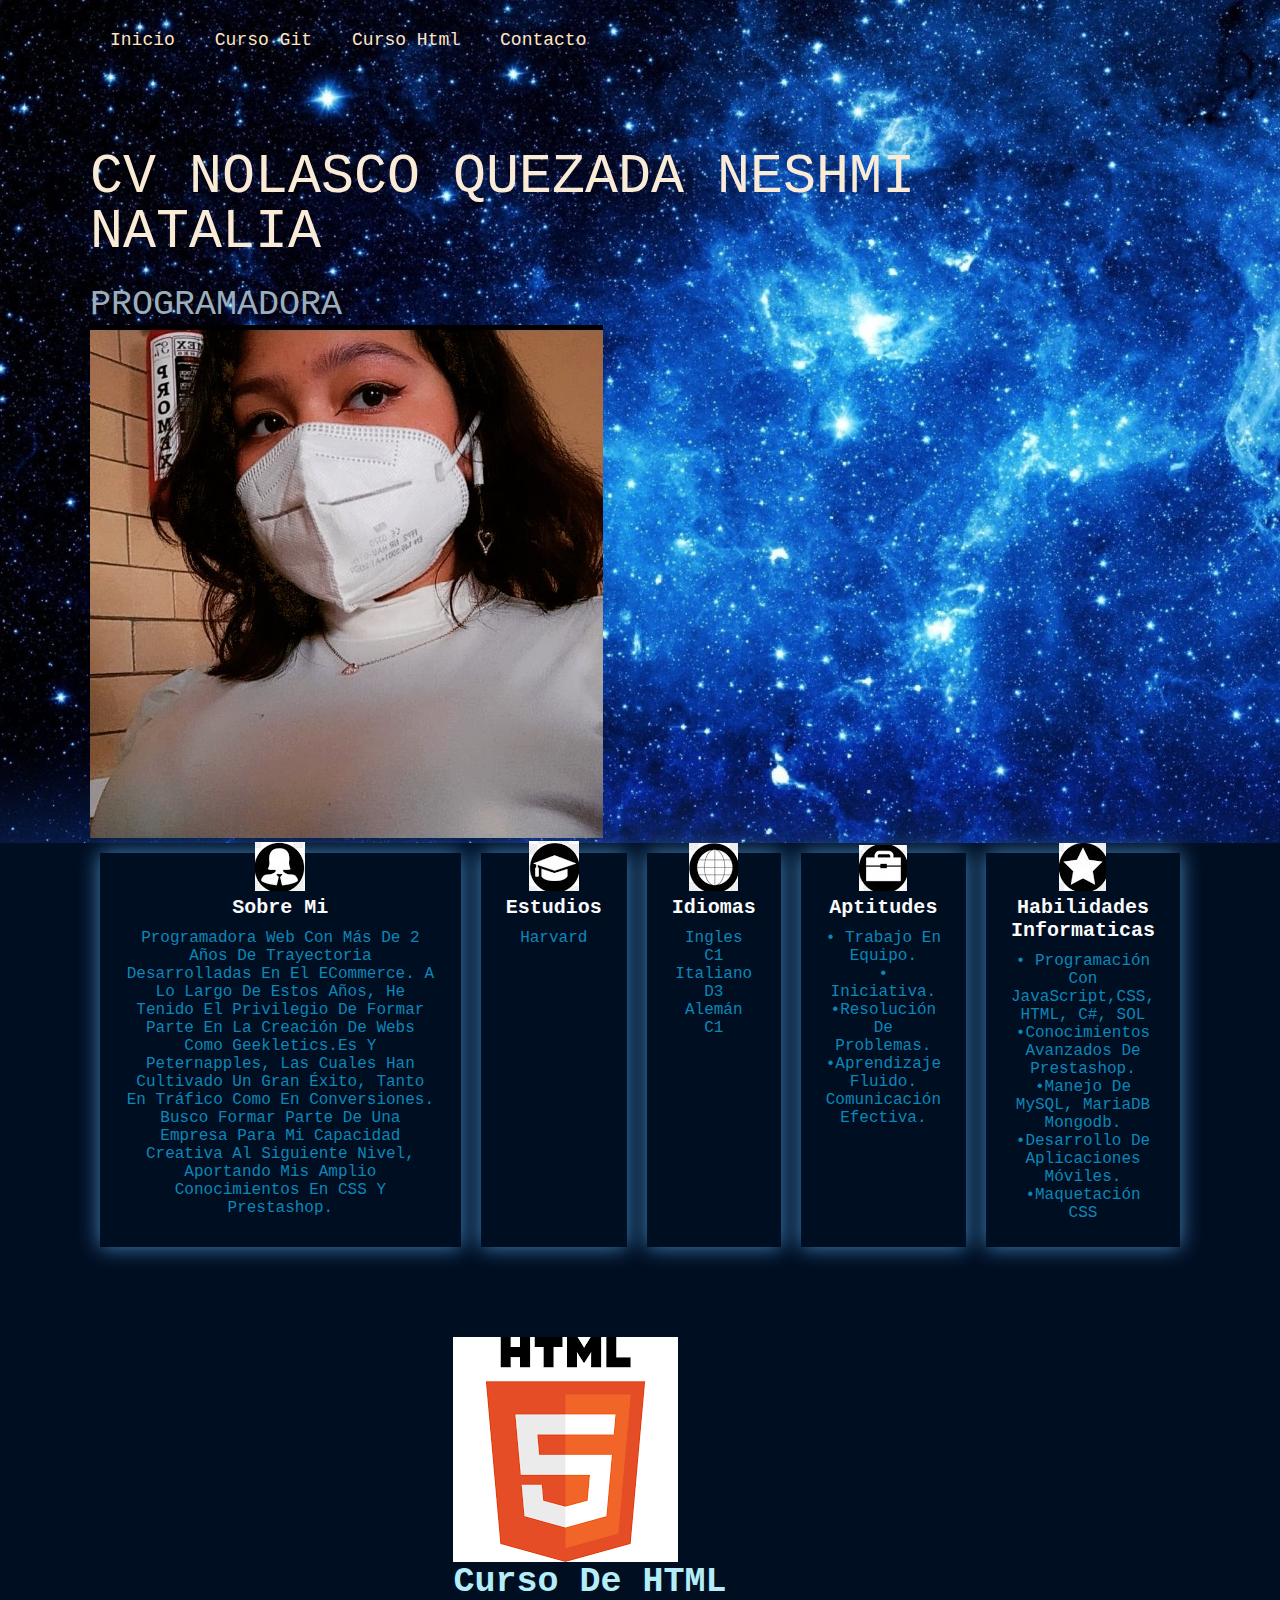
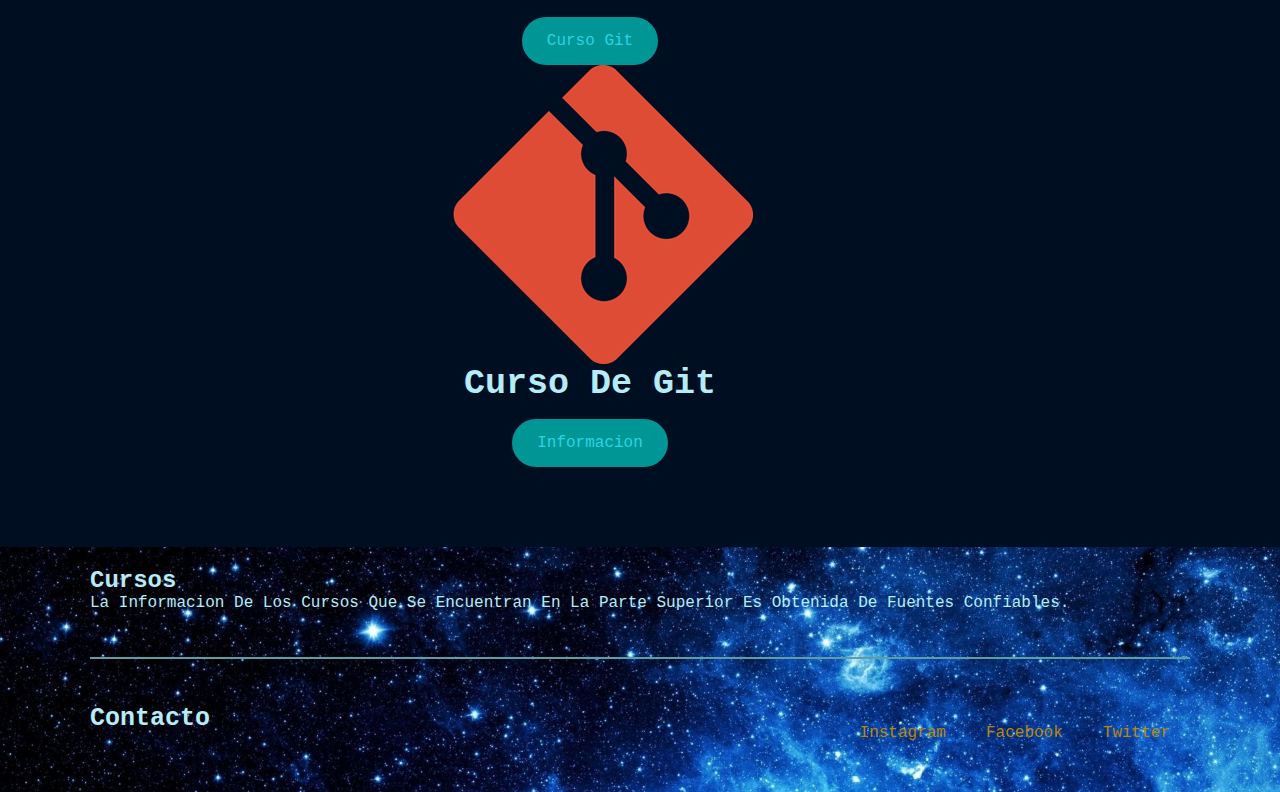
==== cvhtml.html @ 36c1f737 "segunda version" ====
<!DOCTYPE html>
<html>
    <head>
        <title>cv</title>
        <link rel="stylesheet" href="style.css">
    </head>
    <body>
        <header>
            <div class="menu container">
                <nav class="navbar">
                    <ul>
                        <li><a href= "curriculum.html">Inicio</a></li>
                        <li><a href= "cursogit.html">Curso Git</a></li>
                        <li><a href= "cursohtml.html">Curso html</a></li>
                        <li><a href= "contacto.html">Contacto</a></li>
                    </ul>
                </nav>
            </div>
            <div class="header-contant container">
                <div class="content">
                    <h1>CV Nolasco Quezada Neshmi Natalia</h1>
                    <p>
                        Programadora
                    </p>
                </div>
                <img src="imagenes/yo.jpeg" alt="">
            </div>
        </header>
        <main class="services container">
            <div class="service">
                <img src="imagenes/logoic.jpg" alt="">
                <h3>Sobre mi</h3>
                <p>
                    Programadora web con más de 2 años de trayectoria desarrolladas en el eCommerce. A lo largo de estos años, he tenido el privilegio de formar parte en la creación de webs como geekletics.es y peternapples, las cuales han cultivado un gran éxito, tanto en tráfico como en conversiones. Busco formar parte de una empresa para mi capacidad creativa al siguiente nivel, aportando mis amplio conocimientos en CSS y Prestashop.
                </p>
            </div>
            <div class="service">
                <img src="imagenes/logoest.jpg" alt="">
                <h3>Estudios</h3>
                <p>
                    Harvard
                </p>
            </div>
            <div class="service">
                <img src="imagenes/logomun.jpg" alt="">
                <h3>Idiomas</h3>
                <p>Ingles C1</p>
                <p>Italiano D3</p>
                <p>Alemán C1</p>
            </div>
            <div class="service">
                <img src="imagenes/logoport.jpg" alt="">
                <h3>Aptitudes</h3>
                <p>• Trabajo en equipo.</p>
                <p>• Iniciativa.</p>
                <p>•Resolución de problemas.</p>
                <p>•Aprendizaje fluido.</p>
                <p>Comunicación efectiva.</p>
            </div>
            <div class="service">
                <img src="imagenes/logoestre.jpg" alt="">
                <h3>Habilidades Informaticas</h3>
                <p>• Programación con JavaScript,CSS, HTML, C#, SOL</p>
                <p>•Conocimientos avanzados de Prestashop.</p>
                <p>•Manejo de MySQL, MariaDB Mongodb.</p>
                <p>•Desarrollo de aplicaciones móviles.</p>
                <p>•Maquetación CSS</p>
            </div>
        </main>
        <section class="curso-htmlcss">
            <div class="curso">
                <img src="imagenes/html.png" alt"">
                <div class="Curso-1">
                    <h3>Curso de HTML</h3>   
                    <a href="cursohtml.html" class="btn-2">Curso Git</a>
                </div>
            <div class="curso">
                <img src="imagenes/git-logo.png" alt"">
                <div class="Curso-3">
                    <h3>Curso de Git</h3>    
                    <a href="cursogit.html" class="btn-2">informacion</a>
                </div>
            </div>
        </section>
        <footer>
            <div class="container">
                <div class="info">
                    <div class="info-content">
                        <div clas="info-price">
                            <h2>Cursos</h2>
                            <p>La informacion de los cursos que se encuentran en la parte superior es obtenida de fuentes confiables.
                            </p>
                        </div>
                    </div>
                    <hr>
                    <div class="enlaces">
                        <h3>Contacto</h3>
                        <div class="enlace">
                            <li><a href="https://www.instagram.com/">Instagram</a></li>
                            <li><a href="https://www.facebook.com/">Facebook</a></li>
                            <li><a href="https://twitter.com/?lang=es">Twitter</a></li>
                        </div>
                    </div>
                </div>
            </div>
        </footer>
    </body>
</html>
---- style.css ----
@import url('https://fonts.googleapis.com/css2?family=Poppins:ital,wght@0,400;0,500;0,600;0,700;1,400&display=swap');

* {
    margin: 0;
    padding: 0;
    box-sizing: border-box;
    text-transform: capitalize;
    text-decoration: none;
    list-style: none;
    font-family: 'Courier New', Courier, monospace;
    color:rgb(180, 237, 247);
}
body {
    background-color: #000e22 ;
}
header {
    background-image: url(imagenes/fondo2.jpg) ;
    background-position: center bottom;
    background-repeat: no-repeat;
    background-size: cover;
    min-height: 70vh;
    display: flex;
    align-items: center;

}
.container {
    max-width: 1100px;
    margin: 0 auto;

}
.menu{
    position: absolute;
    top: 10px;
    left: 0;
    right: 0;
    display: flex;
    align-items: center;
    justify-content: space-between;
    z-index: 1000;
}

.menu .navbar ul li{
    position: relative;
    float:left;
}

.menu .navbar ul li a{
    font-size: 18px;
    padding: 20px;
    color: bisque;
    display: block;
}

.menu .navbar ul li a:hover{
    color: rgb(255, 0, 106);
}

#menu{
    display: none;
}

.header-content{
    display: flex;
}
.content {
    padding: 150px 150px 0px 0px;
}

.content h1 {
    color:antiquewhite;
    font-size: 55px;
    text-transform: uppercase;
    font-weight: 500;
    line-height: 55px;
}

.content p{
    margin-top: 25px;
    color: rgb(155, 174, 185);
    text-transform: uppercase;
    font-size: 35px;
    line-height: 40px;
    
}

.services {
    padding: 10px 0px;
    display: flex;
    justify-content: space-between;
    text-align: center;
}

.service{
    padding: 25px;
    margin: 0px 10px;
    box-shadow: 0px 0px 20px rgba(76, 149, 209, 0.897);
}

.service img{
    margin-top: -50px;
}

.service h3{
    font-size: 20px;
    color: rgb(250, 250, 250); 
    margin-bottom: 10px;
}

.service p{
    color: rgb(11, 135, 184);
    font-size: 16px;
}

.curso-htmlcss {
    padding: 80px 0px;
    display: flex;
    justify-content: center;
    text-align: center;
    
}

.curso-htmlcss h2{
    font-size: 55px;
}

.curso-htmlcss img{
    display: flex;
    align-items: center;
}

.Curso-1{
    text-align: center;
    margin-right: 100px;
}

.Curso-1 h3{
    font-size: 35px;
    margin-bottom: 15px;
}

.Curso-1 p{
    font-size: 10px;
    color: rgb(0, 255, 234);
    margin-bottom: 25px;
}

.Curso-3{
    text-align: center;
    margin-right: 100px;
}

.Curso-3 h3{
    font-size: 35px;
    margin-bottom: 15px;
}

.Curso-3 p{
    font-size: 10px;
    color: aquamarine;
    margin-bottom: 25px;
}

.btn-2{
    display: inline-block;
    padding: 15px 25px;
    border-radius: 25px;
    background-color: rgb(1, 150, 150);
    color: rgb(40, 212, 228);
}

.btn-2:hover{
    background-color: rgba(231, 87, 118, 0.808);
}

footer{
    padding: 20px 0px 30px 0px;
    background-image: url(imagenes/fondo2.jpg);
    background-position: top center;
    background-repeat: no-repeat;
    background-size: cover;
}
.info-content{
    display: flex;
}
.info-price{
    padding: 35px;
    text-align: center;
    background-color: darkorchid;
    box-shadow: 0px 0px 25px chartreuse;
    margin: 0px 150px 0px 0px;
    color: beige;
}

.info-price h2{
    font-size: 25px;
    margin-bottom: 10px;
}

.price{
    font-size: 14px;
    color: aqua !important;
    margin-bottom: 10px; 
}

.info-price p{
    font-size: 16px;
    color: beige;
}


hr{
    margin: 45px 0px;
    border: 0.5px solid cadetblue;
}
.enlaces{
    display: flex;
    justify-content: space-between;
    color:blueviolet;
}

.enlaces h3{
    font-size: 25px;
}

.enlace{
    display: flex;
}

.enlace li a {
    display: block;
    margin: 20px;
    color: darkgoldenrod;
}

.enlace li a:hover{
    color: #0ee0e7;
}

@media (max-width:991px){
    .menu{
        padding: 20px;
    }
    .menu .navbar {
        position: absolute;
        top: 100%;
        left: 0;
        right: 0;
        background-color: rgb(255, 102, 0);
        display: none;
    }
    .menu .navbar ul li{
        width: 100%;
    }
    #menu:checked ~ .navbar{
        display: initial;
    }
    header{
        height: 0vh;
        padding: 400px 0px;
        background-position:center center;
    }
    .header-content{
        flex-direction: column;
        text-align: center;
        align-items: center;
        padding: 0px 30px;
    }
    .content{
        padding: 0px;
    }
    .content h1{
        margin-top: 100px;
        font-size: 45px;
    }
    .content p{
        margin-top:0px;
    }
    .header-content img{
        width:150px;
    }
    .services{
        flex-direction: column;
        padding: 50px 30px 0px 30px;
    }
    .service{
        margin-bottom: 50px;
    }
    .curso-htmlcss{
        padding: 0px 30px 30px 30px;
    }
    .curso-htmlcss h2{
        margin-bottom: 15px;
    }
    .curso{
        flex-direction: column;
    }
    .curso img{
        display:none;
    }
    .Curso-1{
        text-align: center;
        margin: 0px 0px 25px 0px;
    }
    .Curso-2{
        text-align: center;
        margin: 0px 0px 25px 0px;
    }
    .Curso-3{
        text-align: center;
        margin: 0px 0px 25px 0px;
    }
    footer{
        padding: 0px 30px 30px 30px;
    }
    
    .info-content{
        flex-direction: column;
        text-align: center;
    }
    .info-price{
        margin: 0px 0px 20px 0px;
    }
    hr{
        margin: 25px 0px;
    }
    .enlaces{
        flex-direction: column;
        align-items: center;
    }
    .enlace{
        flex-direction: column;
    }
}
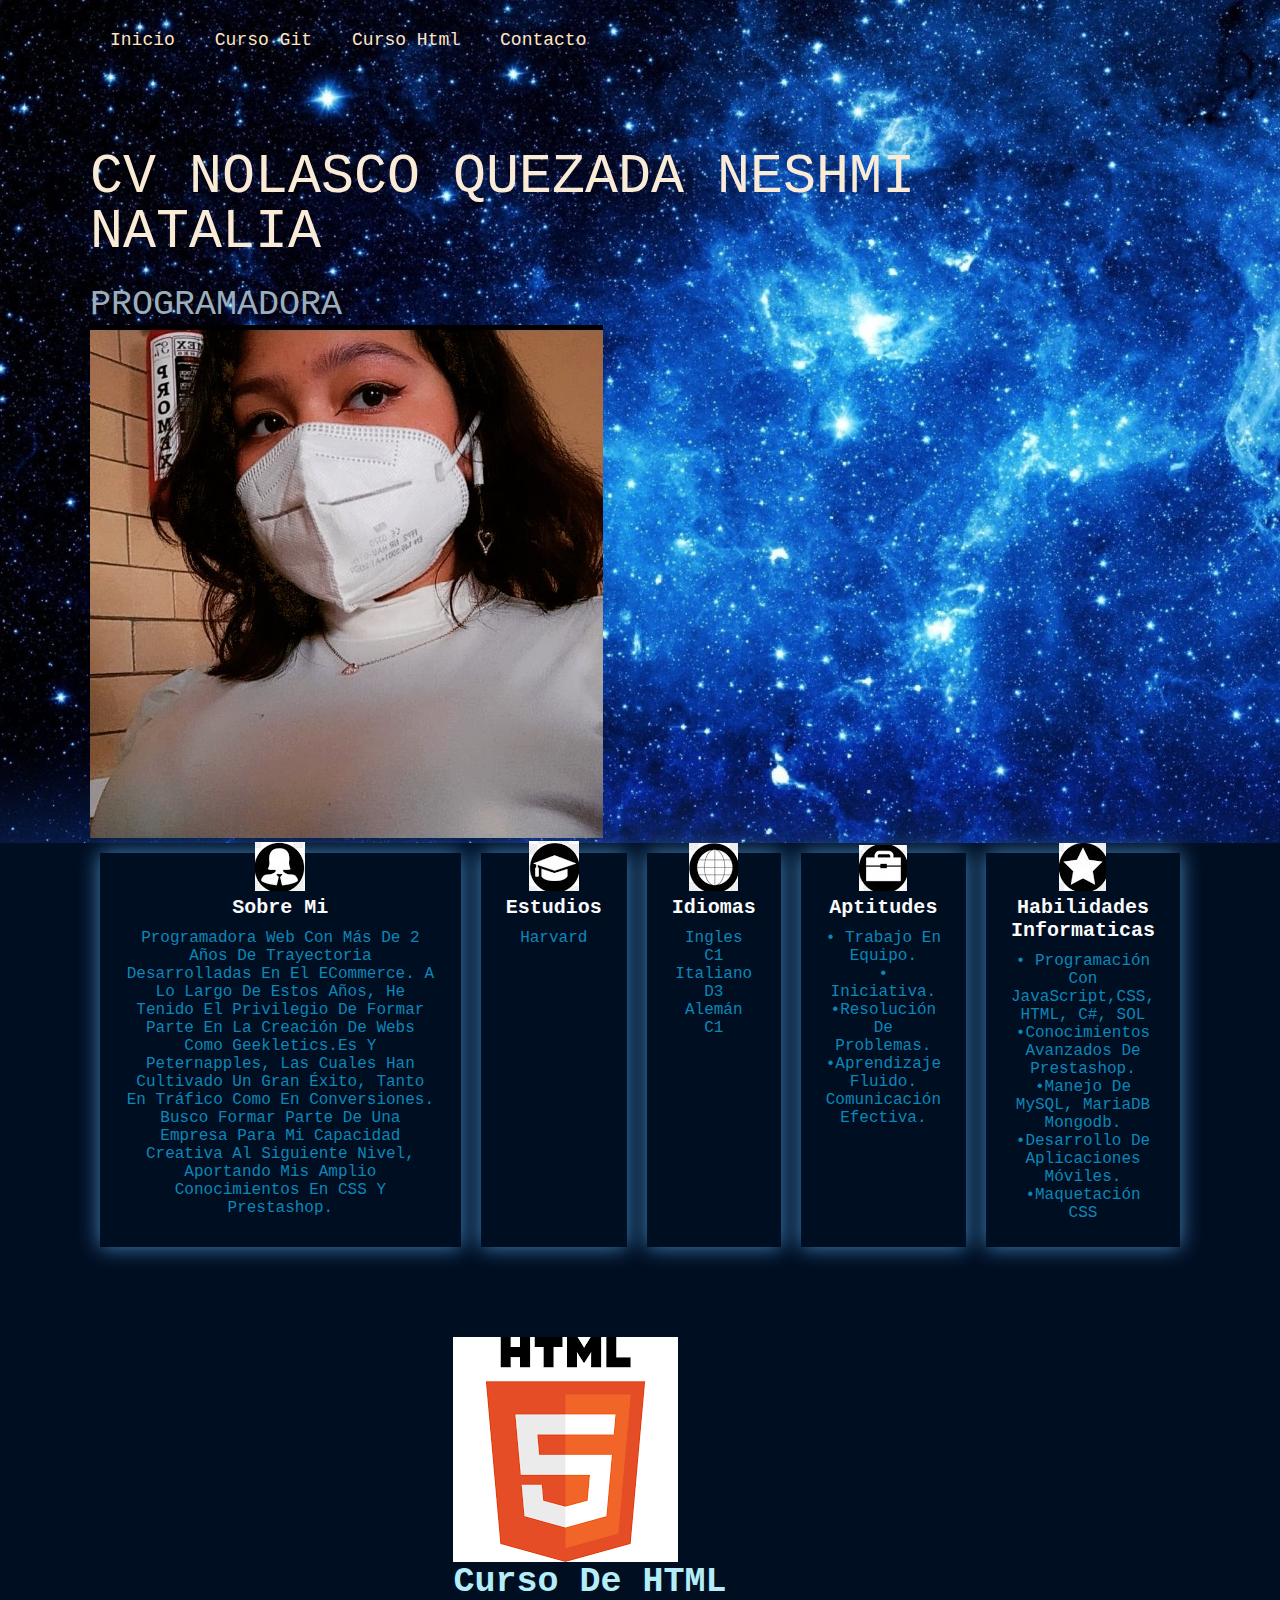
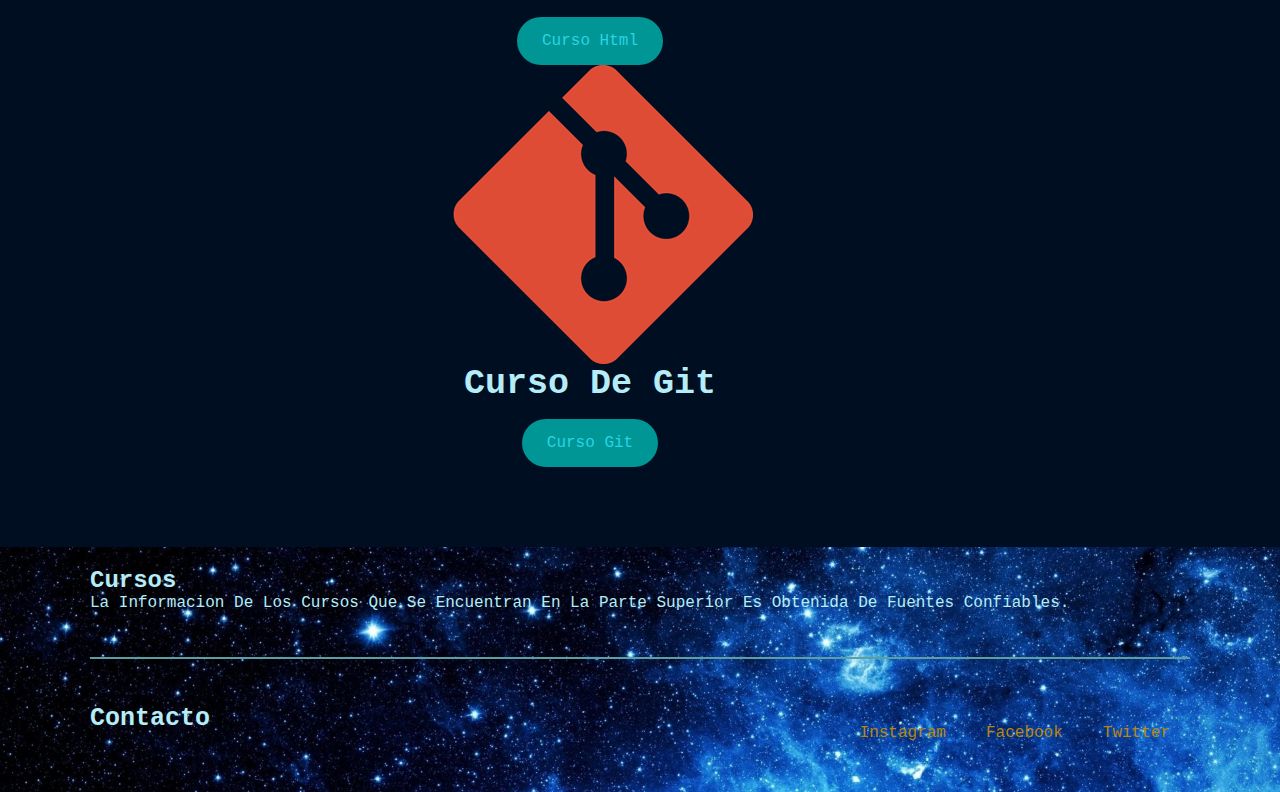
==== commit f8779a5c: "Sexta version" ====
--- a/cvhtml.html
+++ b/cvhtml.html
@@ -9,9 +9,9 @@
             <div class="menu container">
                 <nav class="navbar">
                     <ul>
-                        <li><a href= "curriculum.html">Inicio</a></li>
-                        <li><a href= "cursogit.html">Curso Git</a></li>
-                        <li><a href= "cursohtml.html">Curso html</a></li>
+                        <li><a href= "cvhtml.html">Inicio</a></li>
+                        <li><a href= "git.html">Curso Git</a></li>
+                        <li><a href= "html.html">Curso html</a></li>
                         <li><a href= "contacto.html">Contacto</a></li>
                     </ul>
                 </nav>
@@ -72,13 +72,13 @@
                 <img src="imagenes/html.png" alt"">
                 <div class="Curso-1">
                     <h3>Curso de HTML</h3>   
-                    <a href="cursohtml.html" class="btn-2">Curso Git</a>
+                    <a href="html.html" class="btn-2">Curso Html</a>
                 </div>
             <div class="curso">
                 <img src="imagenes/git-logo.png" alt"">
                 <div class="Curso-3">
                     <h3>Curso de Git</h3>    
-                    <a href="cursogit.html" class="btn-2">informacion</a>
+                    <a href="git.html" class="btn-2">Curso Git</a>
                 </div>
             </div>
         </section>
